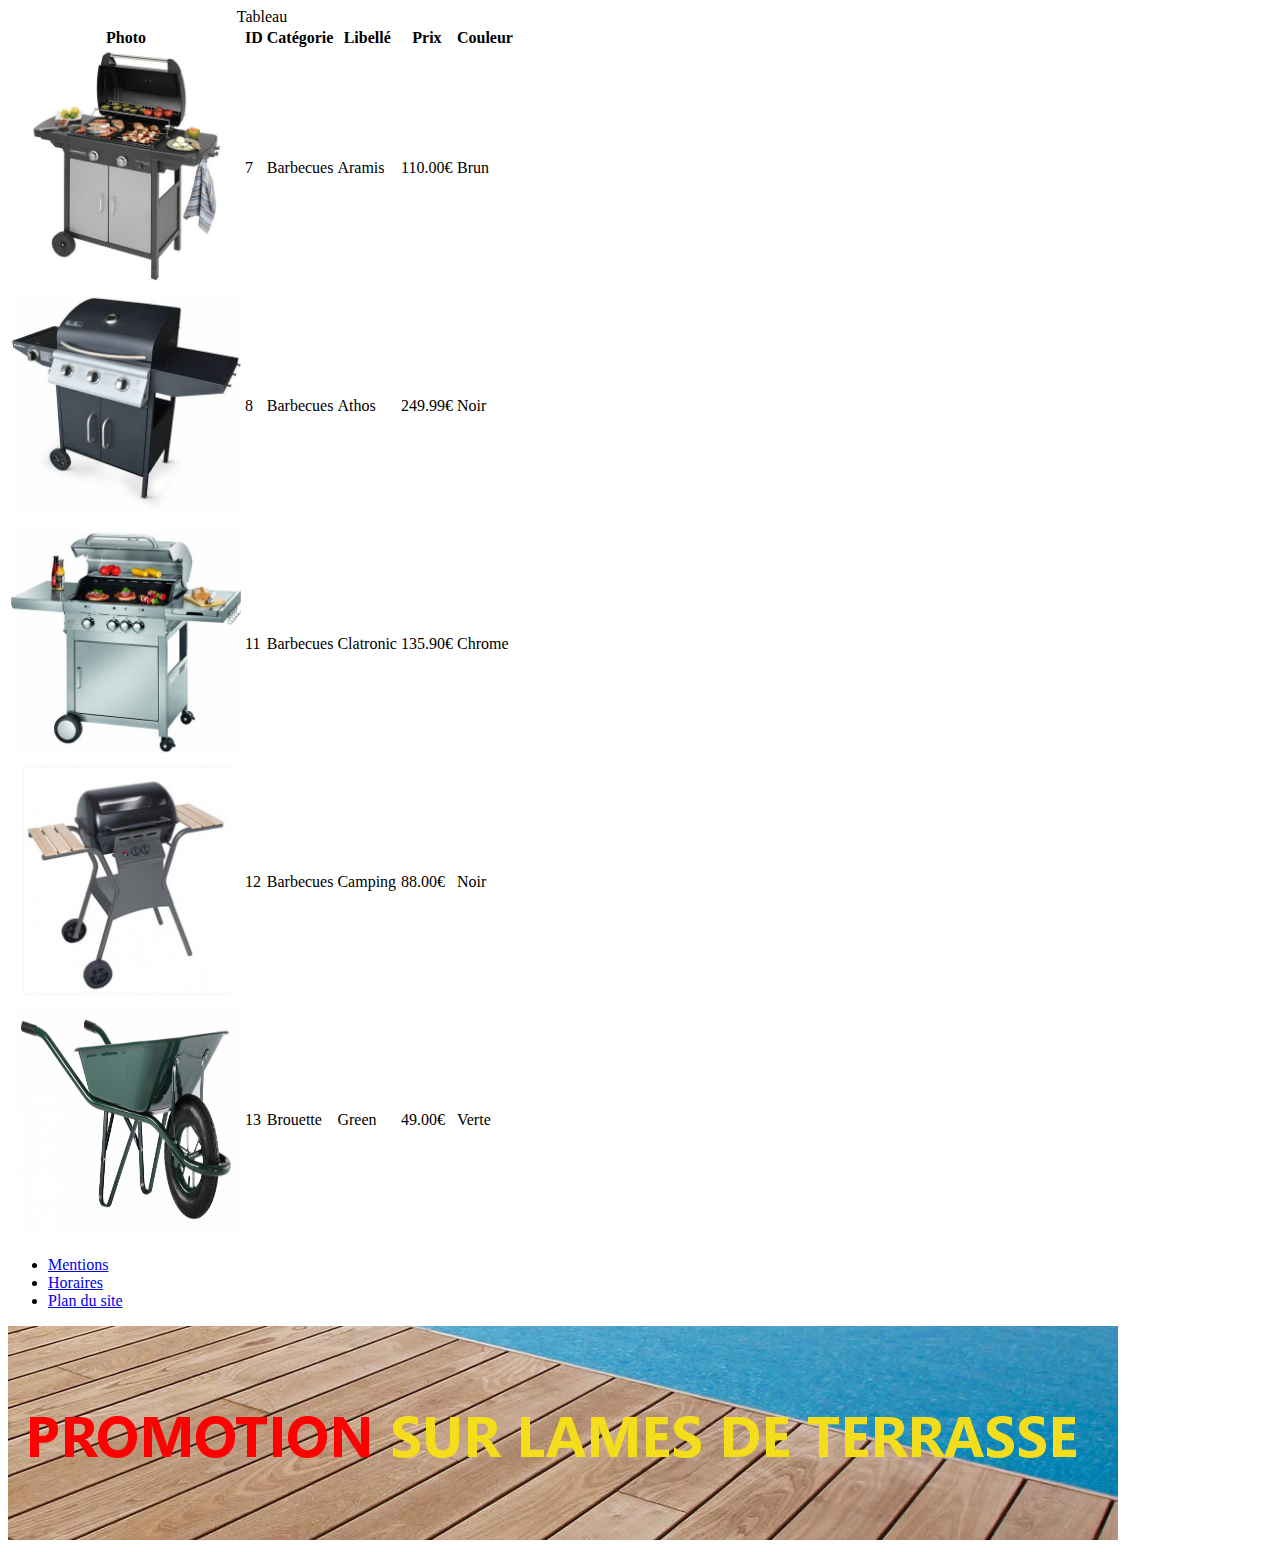
==== tableau.html @ e5177a05 "first commit" ====
<!DOCTYPE html>
<html lang="fr">
<head>
<title>Jarditou</title>      
<meta charset="utf-8">
<meta name="viewport" content="width=device-width, initial-scale=1, shrink-to-fit=no">
  <meta http-equiv="X-UA-Compatible" content="ie=edge">
<link rel="stylesheet" href="assets/css/style.css">
<link href="style.css" rel="stylesheet">
<link href="https://fonts.googleapis.com/css?family=Concert+One&display=swap" rel="stylesheet">
</head>
<body>
<table>
    <caption>Tableau</caption>
    <thead>
      <tr>
        <th>Photo</th>
        <th>ID</th>
        <th>Catégorie</th>
        <th>Libellé</th>
        <th>Prix</th>
        <th>Couleur</th>
        </tr>
        </thead>
<tbody>
      <tr>
            <td><img src="assets/images/7.jpg" alt="image" height="230" width="230"></td>
            <td>7</td>
            <td>Barbecues</td>
            <td>Aramis</td>
            <td>110.00€</td>
            <td>Brun</td>
      </tr>
      <tr>
            <td><img src="/assets/images/8.jpg" alt="image" height="230" width="230"></td>
            <td>8</td>
            <td>Barbecues</td>
            <td>Athos</td>
            <td>249.99€</td>
            <td>Noir</td>
      </tr>
      <tr>
            <td><img src="/assets/images/11.jpg" alt="image" height="230" width="230"></td>
            <td>11</td>
            <td>Barbecues</td>
            <td>Clatronic</td>
            <td>135.90€</td>
            <td>Chrome</td>
      </tr>
      <tr>
            <td><img src="assets/images/12.jpg" alt="image" height="230" width="230"></td>
            <td>12</td>
            <td>Barbecues</td>
            <td>Camping</td>
            <td>88.00€</td>
            <td>Noir</td>
      </tr>
      <tr>
            <td><img src="/assets/images/13.jpg" alt="image" height="230" width="230"></td>
            <td>13</td>
            <td>Brouette</td>
            <td>Green</td>
            <td>49.00€</td>
            <td>Verte</td>
      </tr>
       </tbody>
       </table>
<ul>
      <li><a href="#Mentionslégales" title="Mentions" >Mentions</a></li>
<li><a href="#Horaires" title="Horaires" >Horaires</a></li>
<li><a href="#Plan" title="Plan" >Plan du site</a></li>
</ul>
<img src="/assets/images/promotion.jpg" alt="image"><br>
</body>
</html>
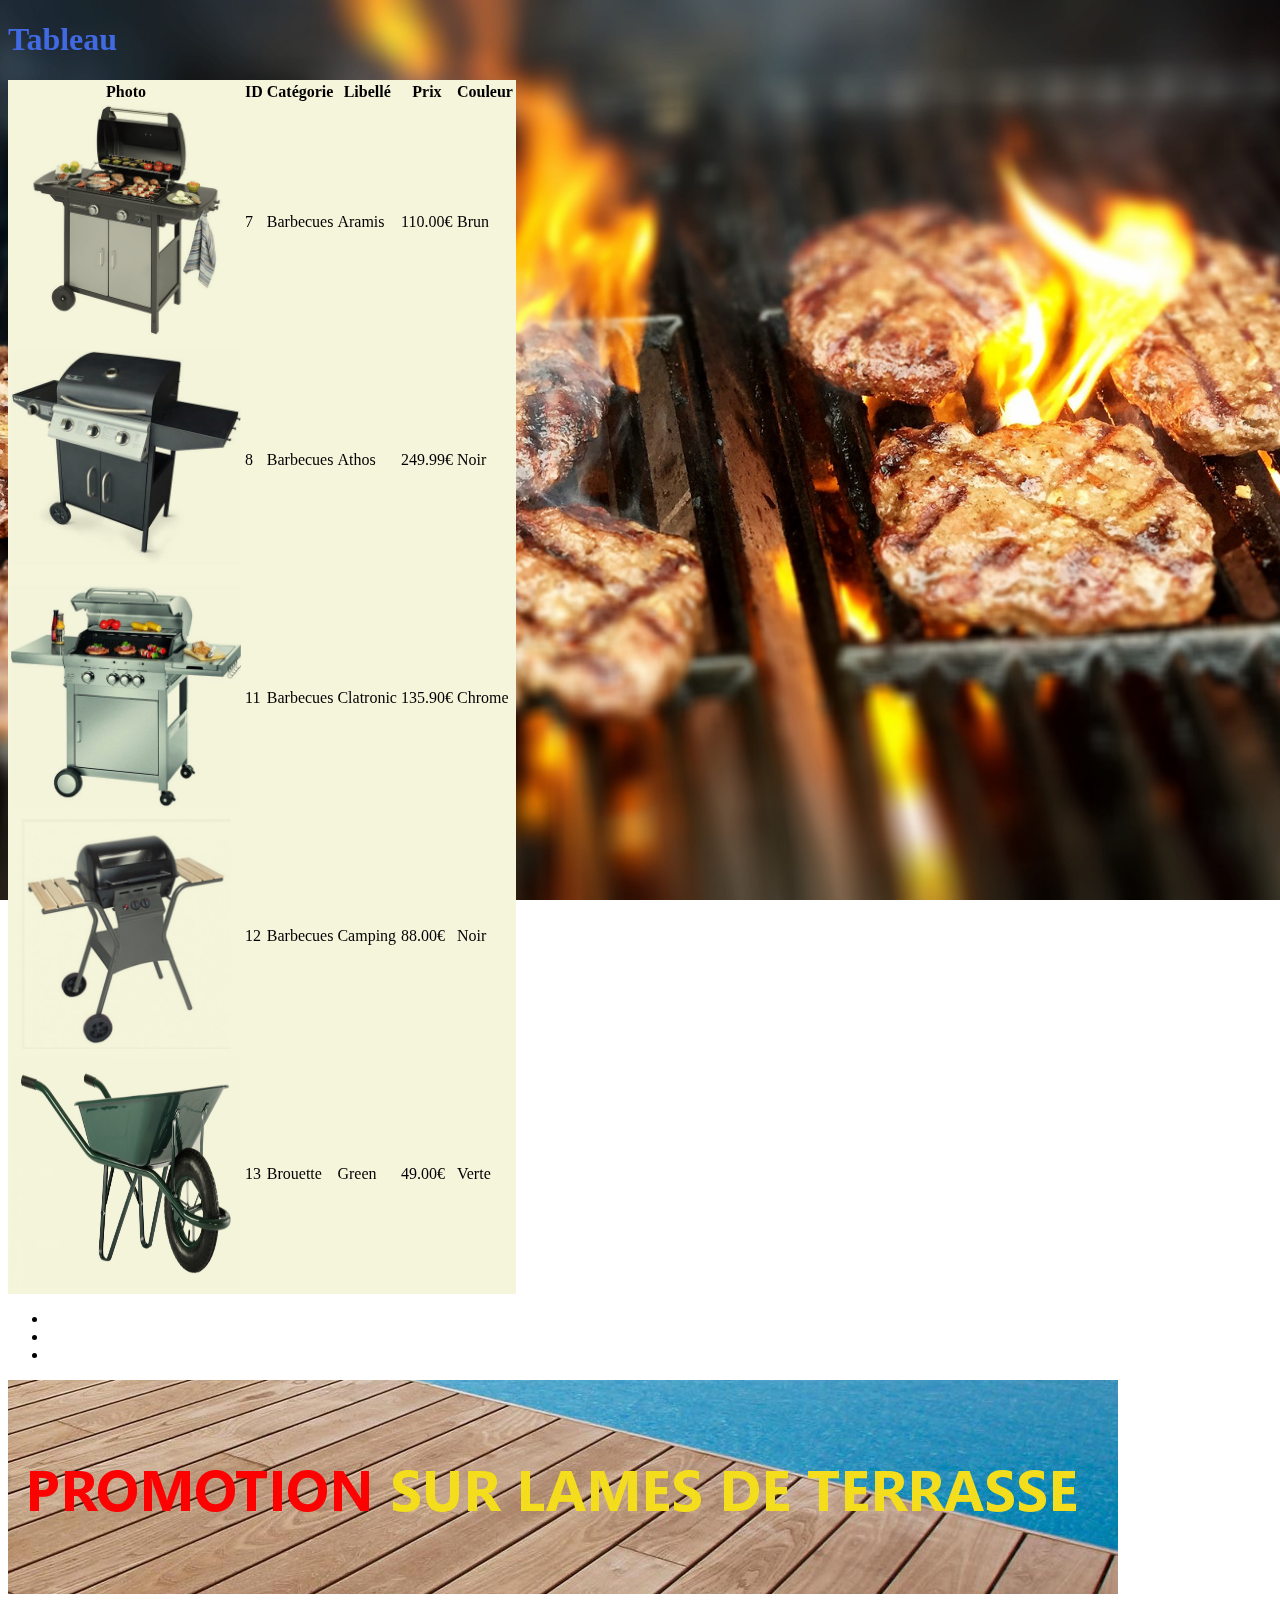
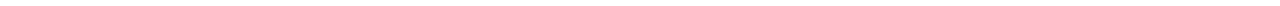
==== commit 4982194c: "last modif" ====
--- a/tableau.html
+++ b/tableau.html
@@ -8,10 +8,11 @@
 <link rel="stylesheet" href="assets/css/style.css">
 <link href="style.css" rel="stylesheet">
 <link href="https://fonts.googleapis.com/css?family=Concert+One&display=swap" rel="stylesheet">
+<link href="tableau.css" rel="stylesheet">
 </head>
 <body>
 <table>
-    <caption>Tableau</caption>
+    <h1>Tableau</h1>
     <thead>
       <tr>
         <th>Photo</th>
--- a/style.css
+++ b/style.css
@@ -0,0 +1,39 @@
+
+
+#slogan{
+    position : absolute;
+    top : 40px;
+    right : 1000px;
+    font-family : serif;
+    font-size : 36px;
+}
+
+nav{
+    background-color : black;
+}
+
+nav li{ /* La fameuse cascade, ou héritage, ou jsp, pour que seuls les li issus de la nav soient traités ainsi, au cas où tu en rajoutes plus tard */
+    display : inline;
+    list-style : none;
+}
+
+a{
+    color: white;
+}
+
+#global{
+    display : flex;
+    max-width : 100%;
+}
+
+#leftPanel{
+    position : relative;
+    width : 70%;
+}
+
+#rightPanel{
+    position : relative;
+    width : 30%;
+    background-color : lightgrey;
+}
+
--- a/tableau.css
+++ b/tableau.css
@@ -0,0 +1,20 @@
+table {
+background-color: beige;    
+border: 100%;0
+}
+
+body {
+font-family: "font-1", serif;
+background: url(./assets/images/bg.jpg) no-repeat fixed center/cover;
+
+}
+
+h1 {
+color: royalblue;
+
+}
+
+td {
+mix-blend-mode: multiply;
+
+}